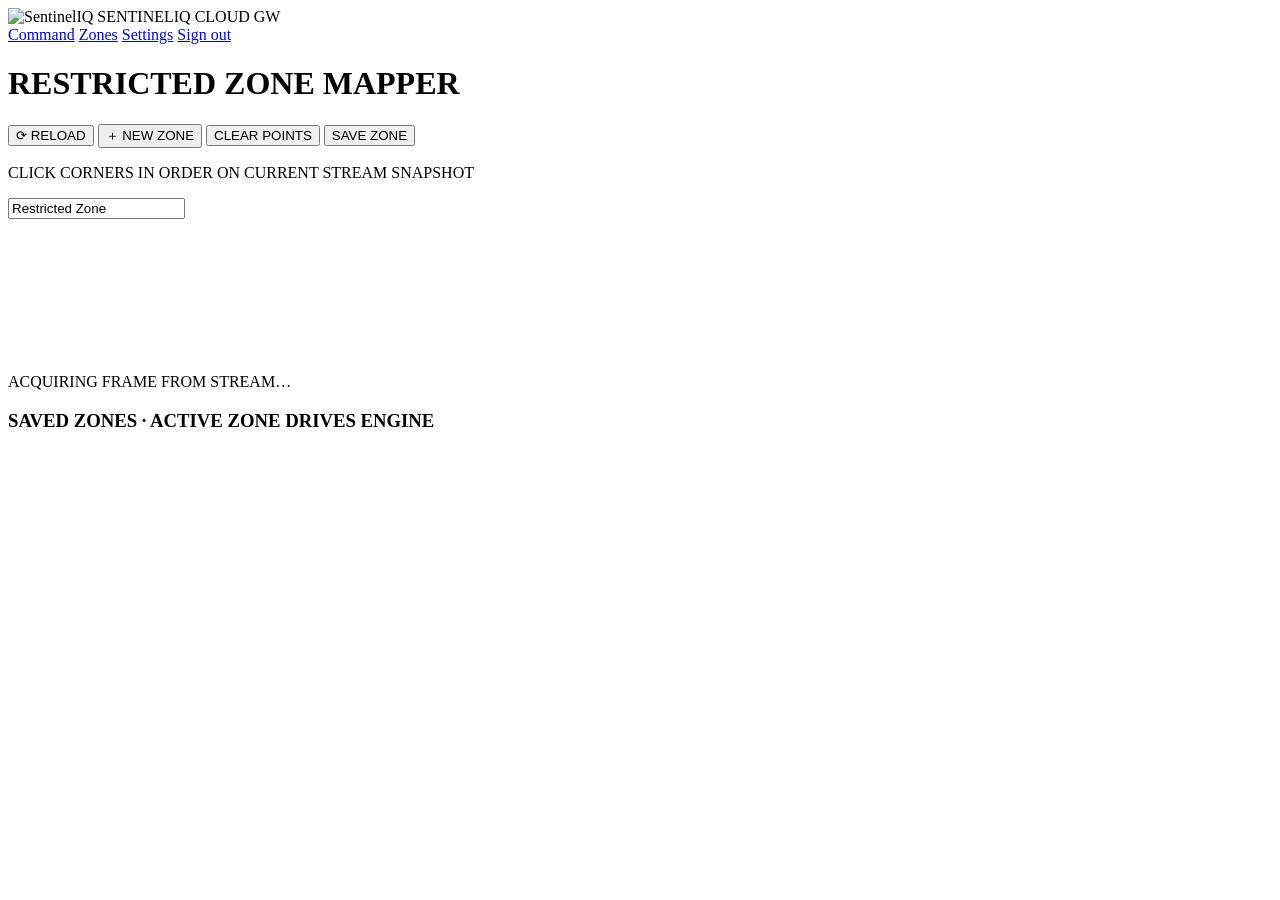
==== frontend/picker.html @ 77331297 "Add Vercel/Render deploy split, slim render backend, Docker files, run.py entrypoint - frontend/: st" ====
<!DOCTYPE html>
<html lang="en" class="dark">
<head>
  <meta charset="UTF-8" />
  <meta name="viewport" content="width=device-width, initial-scale=1.0" />
  <title>Zone Picker - SentinelIQ</title>
  <script src="https://cdn.tailwindcss.com"></script>
  <script>
    tailwind.config = { theme: { extend: { fontFamily: { display: ['Orbitron','sans-serif'], sans: ['Manrope','sans-serif'], mono: ['JetBrains Mono','monospace'] } } } };
  </script>
  <link rel="preconnect" href="https://fonts.googleapis.com" />
  <link href="https://fonts.googleapis.com/css2?family=Orbitron:wght@400;600;700;900&family=Manrope:wght@400;600;700;800&family=JetBrains+Mono:wght@400;500;700&display=swap" rel="stylesheet" />
  <link rel="stylesheet" href="/static/style.css" />
</head>
<body class="bg-[#05070d] text-slate-200 font-sans min-h-screen relative overflow-x-hidden">

  <nav class="sticky top-0 z-40 backdrop-blur-xl border-b border-white/5 bg-[#05070d]/70 px-5 py-3.5 flex items-center justify-between">
    <div class="flex items-center gap-3">
      <img src="/static/icon.svg" alt="SentinelIQ" class="w-9 h-9 drop-shadow-[0_0_12px_rgba(52,211,153,0.5)]" />
      <span class="font-display font-bold tracking-[0.25em] text-lg text-white">
        SENTINEL<span class="text-emerald-400">IQ</span>
      </span>
      <span class="hidden md:inline-block text-[10px] font-mono tracking-widest text-slate-500 border border-white/10 rounded px-1.5 py-0.5 ml-1">CLOUD GW</span>
    </div>

    <div class="flex items-center gap-2 md:gap-3">
      <a href="/dashboard" class="px-3 py-1.5 text-xs rounded-lg bg-white/5 hover:bg-white/10 border border-white/10 transition">Command</a>
      <a href="/zone-picker" class="px-3 py-1.5 text-xs rounded-lg bg-white/5 hover:bg-white/10 border border-white/10 transition text-emerald-400 border-emerald-400/30 bg-emerald-400/5">Zones</a>
      <a href="/settings" class="px-3 py-1.5 text-xs rounded-lg bg-white/5 hover:bg-white/10 border border-white/10 transition">Settings</a>
      <a href="/api/logout" onclick="return signOut(event)" class="px-3 py-1.5 text-xs rounded-lg bg-red-500/10 text-red-400 hover:bg-red-500/20 border border-red-500/20 transition">Sign out</a>
    </div>
  </nav>

  <main class="relative z-10 max-w-[1600px] mx-auto p-4 md:p-6">

<div class="max-w-6xl">
  <div class="flex flex-wrap items-center justify-between gap-3 mb-1">
    <h1 class="font-display text-xl md:text-2xl font-bold tracking-widest text-white">RESTRICTED <span class="text-emerald-400">ZONE MAPPER</span></h1>
    <div class="flex gap-2">
      <button id="btnReload" class="px-3 py-1.5 text-xs font-mono rounded-lg bg-white/5 hover:bg-white/10 border border-white/10 transition">⟳ RELOAD</button>
      <button id="btnNew" class="px-3 py-1.5 text-xs font-mono rounded-lg bg-white/5 hover:bg-white/10 border border-white/10 transition">＋ NEW ZONE</button>
      <button id="btnClear" class="px-3 py-1.5 text-xs font-mono rounded-lg bg-amber-500/10 text-amber-300 hover:bg-amber-500/20 border border-amber-500/20 transition">CLEAR POINTS</button>
      <button id="btnSave" class="px-4 py-1.5 text-xs font-semibold rounded-lg bg-emerald-600 hover:bg-emerald-500 text-white transition">SAVE ZONE</button>
    </div>
  </div>
  <div class="flex flex-wrap items-center gap-3 mb-4">
    <p class="text-xs font-mono text-slate-500">CLICK CORNERS IN ORDER ON CURRENT STREAM SNAPSHOT</p>
    <input id="zoneName" value="Restricted Zone" placeholder="Zone name" class="bg-white/5 border border-white/10 rounded-lg px-3 py-1.5 text-sm w-52 focus:outline-none focus:ring-2 focus:ring-emerald-500/50" />
  </div>

  <div class="relative bg-black rounded-2xl border border-white/10 overflow-hidden">
    <canvas id="zoneCanvas" class="w-full"></canvas>
    <div id="pickerBusy" class="absolute inset-0 flex items-center justify-center bg-black/70 backdrop-blur text-sm font-mono text-slate-400">
      <span class="animate-pulse">ACQUIRING FRAME FROM STREAM…</span>
    </div>
  </div>

  <div id="toast" class="space-y-1 mt-3"></div>

  <div class="mt-4">
    <h3 class="text-xs font-mono tracking-widest text-slate-400 mb-2">SAVED ZONES · ACTIVE ZONE DRIVES ENGINE</h3>
    <div id="zoneList" class="grid grid-cols-1 md:grid-cols-3 gap-2"></div>
  </div>
</div>

  </main>

  <script>
    function signOut(e) {
      e.preventDefault();
      fetch('/api/logout', { method: 'POST' }).then(function () { window.location.href = '/login'; });
      return false;
    }
  </script>
  <script src="/static/picker.js"></script>
</body>
</html>
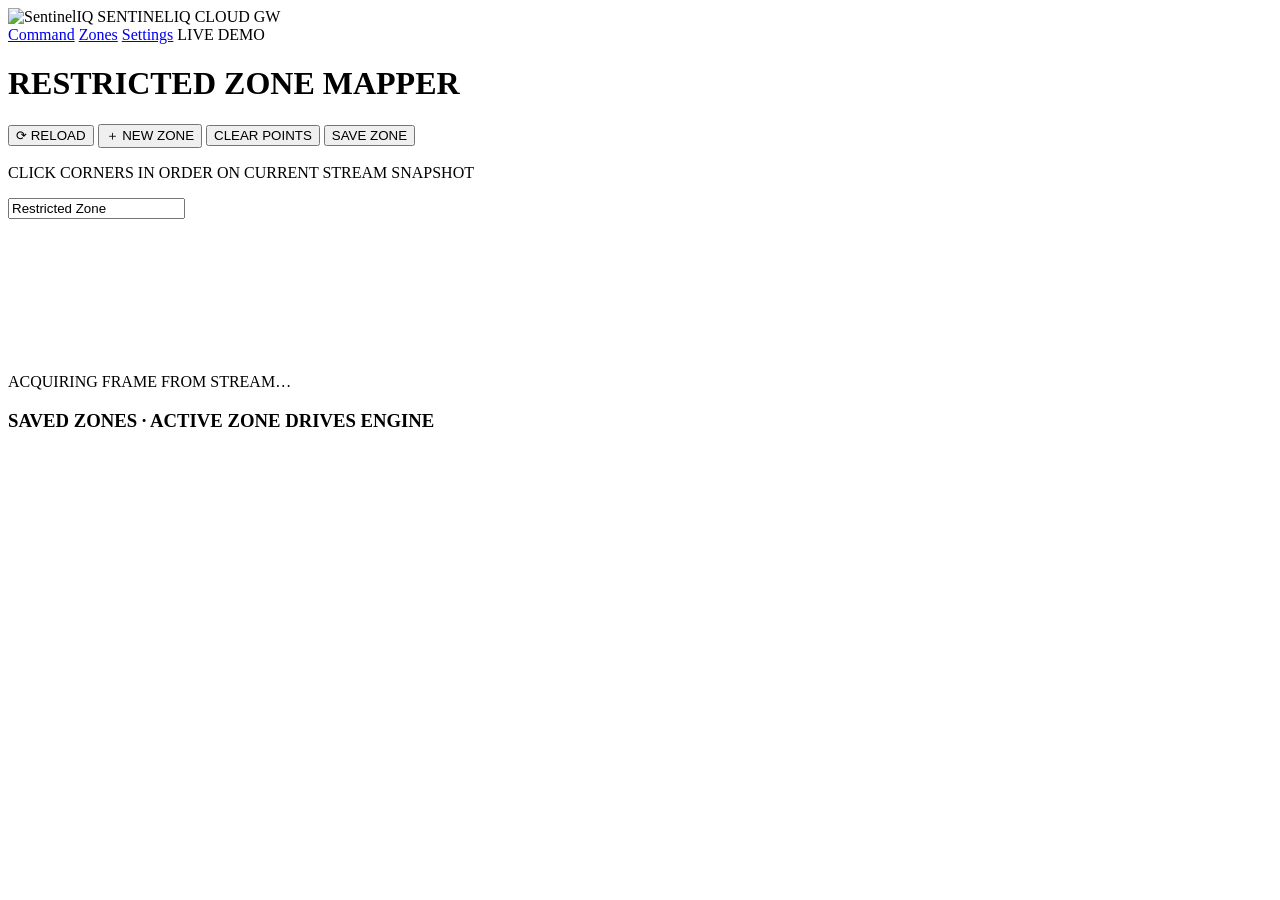
==== commit e5e63e55: "Remove login/sign-out from public demo UI - Replace 'Sign out' nav button with a LIVE DEMO badge (al" ====
--- a/frontend/picker.html
+++ b/frontend/picker.html
@@ -27,7 +27,7 @@
       <a href="/dashboard" class="px-3 py-1.5 text-xs rounded-lg bg-white/5 hover:bg-white/10 border border-white/10 transition">Command</a>
       <a href="/zone-picker" class="px-3 py-1.5 text-xs rounded-lg bg-white/5 hover:bg-white/10 border border-white/10 transition text-emerald-400 border-emerald-400/30 bg-emerald-400/5">Zones</a>
       <a href="/settings" class="px-3 py-1.5 text-xs rounded-lg bg-white/5 hover:bg-white/10 border border-white/10 transition">Settings</a>
-      <a href="/api/logout" onclick="return signOut(event)" class="px-3 py-1.5 text-xs rounded-lg bg-red-500/10 text-red-400 hover:bg-red-500/20 border border-red-500/20 transition">Sign out</a>
+      <span class="px-3 py-1.5 text-xs rounded-lg text-emerald-300/70 border border-emerald-400/20 bg-emerald-400/5">LIVE DEMO</span>
     </div>
   </nav>
 
@@ -65,13 +65,6 @@
 
   </main>
 
-  <script>
-    function signOut(e) {
-      e.preventDefault();
-      fetch('/api/logout', { method: 'POST' }).then(function () { window.location.href = '/login'; });
-      return false;
-    }
-  </script>
   <script src="/static/picker.js"></script>
 </body>
 </html>
